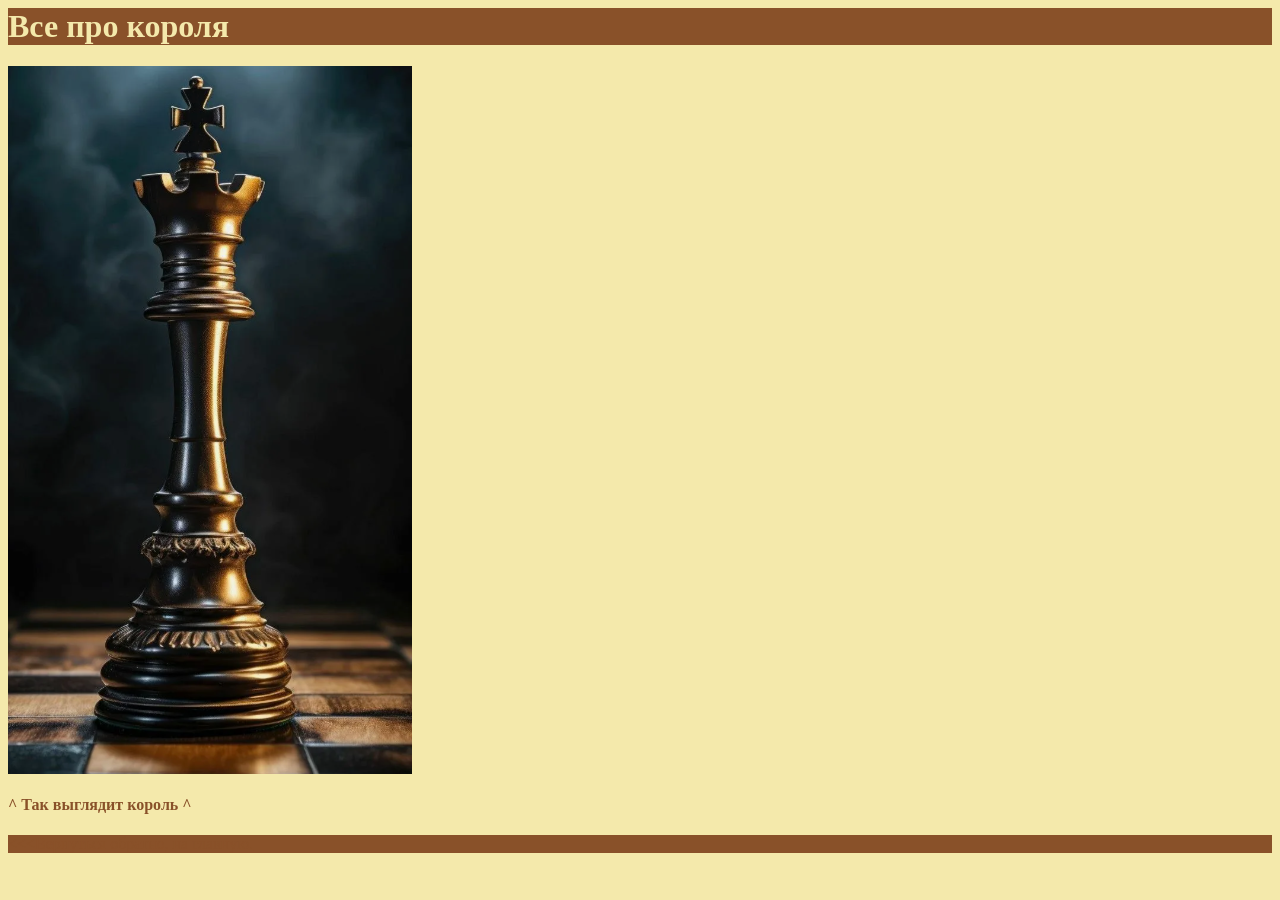
==== korol/index.html @ e44534ae "Update index.html" ====
<html>
  <head><link rel="stylesheet" href="../stil.css">
    <meta charset="utf-8">
    <link rel="icon" type="image/png" href="король.png">
        <title>Подсайт про короля</title>
    <!-- Yandex.Metrika counter -->
<script type="text/javascript">
    (function(m,e,t,r,i,k,a){
        m[i]=m[i]||function(){(m[i].a=m[i].a||[]).push(arguments)};
        m[i].l=1*new Date();
        for (var j = 0; j < document.scripts.length; j++) {if (document.scripts[j].src === r) { return; }}
        k=e.createElement(t),a=e.getElementsByTagName(t)[0],k.async=1,k.src=r,a.parentNode.insertBefore(k,a)
    })(window, document,'script','https://mc.yandex.ru/metrika/tag.js?id=114058433', 'ym');

    ym(114058433, 'init', {ssr:true, webvisor:true, clickmap:true, ecommerce:"dataБLayer", referrer: document.referrer, url: location.href, accurateTrackBounce:true, trackLinks:true});
</script>
<noscript><div><img src="https://mc.yandex.ru/watch/114058433" style="position:absolute; left:-9999px;" alt="" /></div></noscript>
<!-- /Yandex.Metrika counter -->
  </head>
    <body>
      <header><h1>Все про короля</h1></header>
      <main>
        <img src="король.png" ALT="Король">
        <h4>^ Так выглядит король ^</h4>
              </main>
      
      <footer><a href="../index.html" id="ssilka"><<<Вернуться обратно, на главную.</footer>
    </body>
</html>
---- stil.css ----
#doska_foto{width: 70%}
header{background-color: #895129;}
body{background-color: #f4e9ab;}
main{background-color: #f4e9ab;}
footer{background-color: #895129;}
h1{color: #f4e9ab;}
h2{color: #895129;}
h3{color: #895129;}
h4{color: #895129;}
h5{color: #895129;}
a{color: #895129;}
p{color: #895129;}
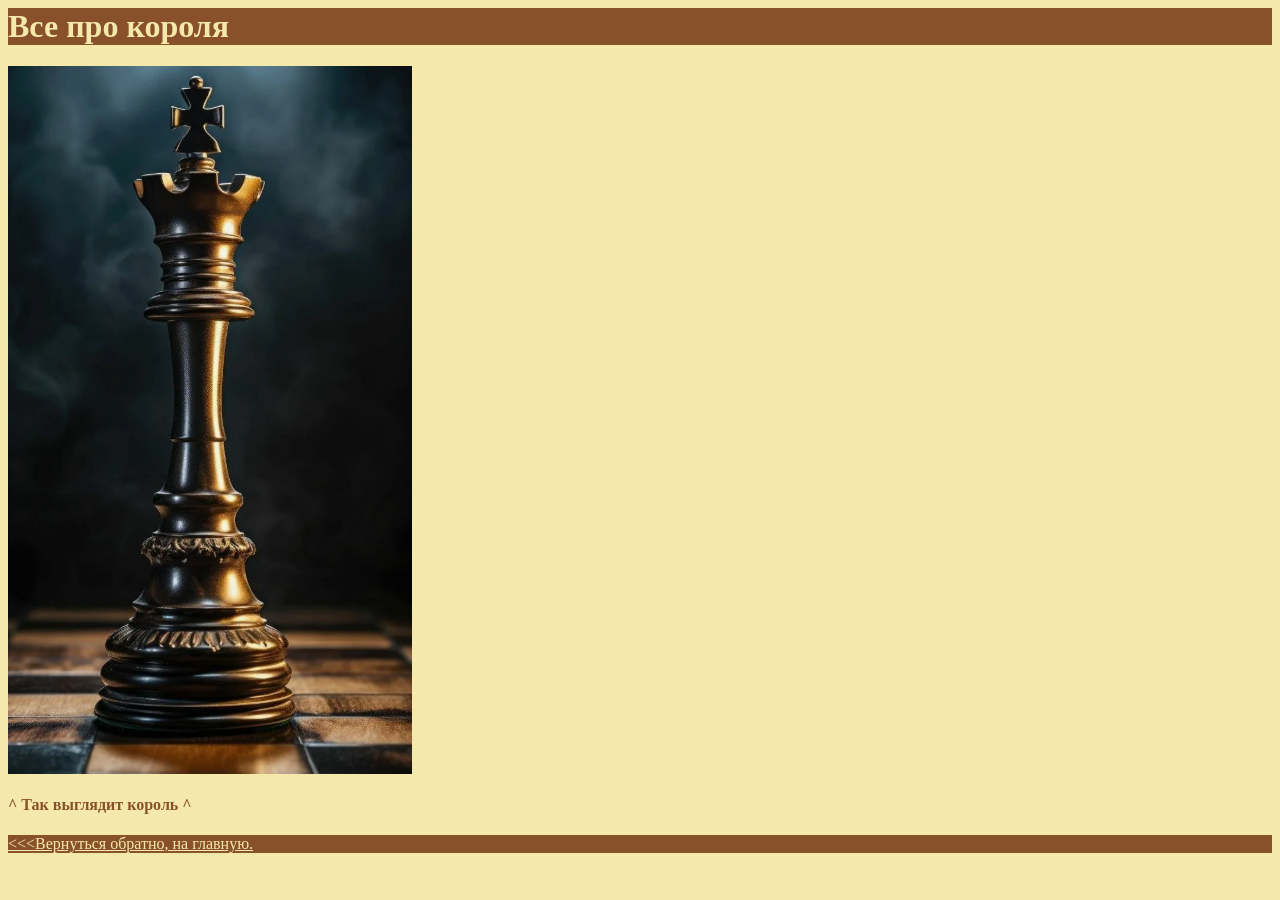
==== commit c1f85f3f: "Update index.html" ====
--- a/korol/index.html
+++ b/korol/index.html
@@ -3,6 +3,9 @@
     <meta charset="utf-8">
     <link rel="icon" type="image/png" href="король.png">
         <title>Подсайт про короля</title>
+    <style>
+  #ssilka{color:#f4e9ab;}
+</style>
     <!-- Yandex.Metrika counter -->
 <script type="text/javascript">
     (function(m,e,t,r,i,k,a){
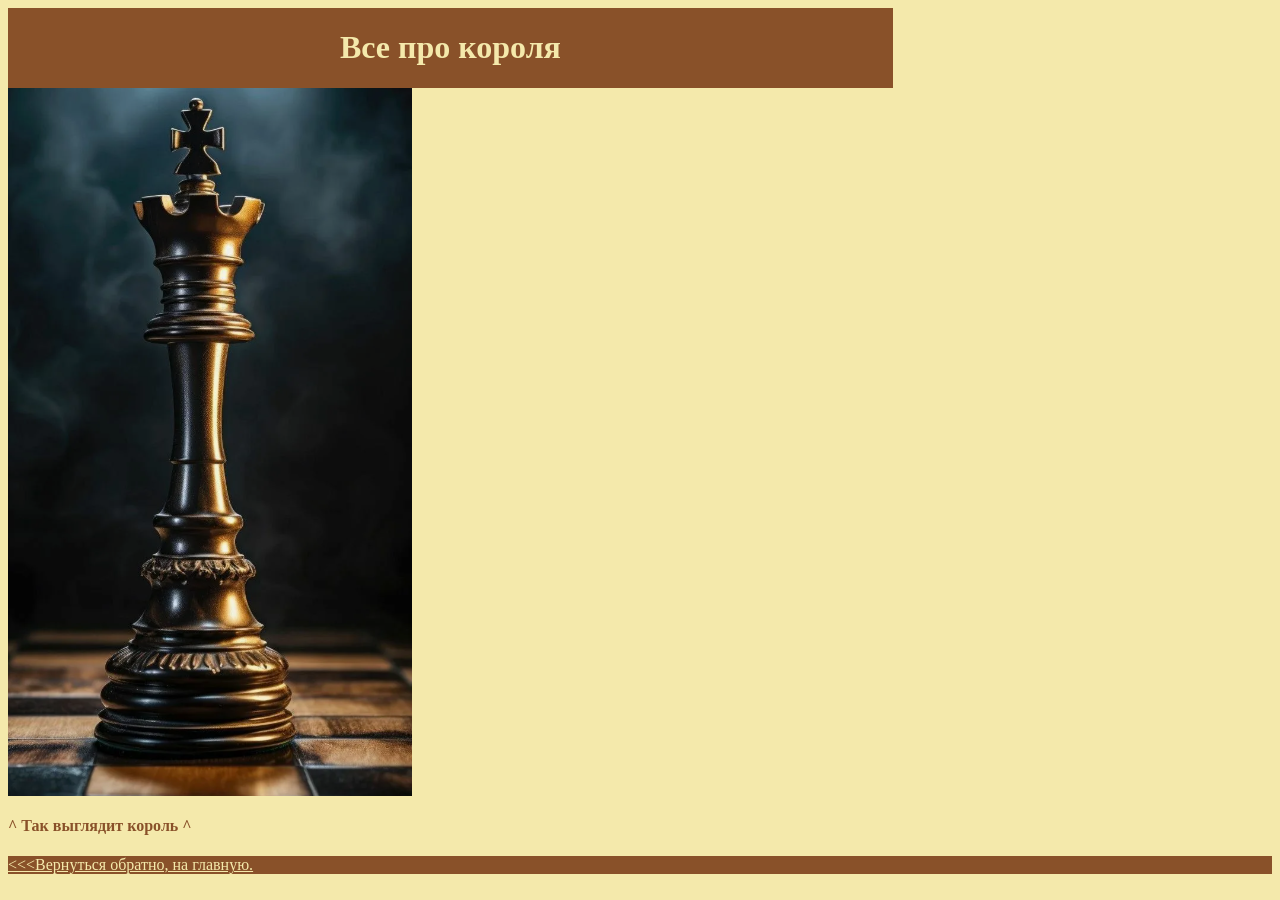
==== commit 93c8b6c1: "Update index.html" ====
--- a/korol/index.html
+++ b/korol/index.html
@@ -21,7 +21,7 @@
 <!-- /Yandex.Metrika counter -->
   </head>
     <body>
-      <header><h1>Все про короля</h1></header>
+      <header><h1 class="zagolovok_sredniy">Все про короля</h1></header>
       <main>
         <img src="король.png" ALT="Король">
         <h4>^ Так выглядит король ^</h4>
--- a/stil.css
+++ b/stil.css
@@ -1,12 +1,23 @@
 #doska_foto{width: 70%}
-header{background-color: #895129;}
+.zagolovok_sredniy{ text-align: center;}
+header{background-color: #895129;
+       width: 70%;
+     display: flex;
+       justify-content: center;
+      }
 body{background-color: #f4e9ab;}
 main{background-color: #f4e9ab;}
 footer{background-color: #895129;}
-h1{color: #f4e9ab;}
-h2{color: #895129;}
-h3{color: #895129;}
-h4{color: #895129;}
-h5{color: #895129;}
+h1{color: #f4e9ab;
+   
+  }
+h2{color: #895129;
+ }
+h3{color: #895129;
+  }
+h4{color: #895129;
+  }
+h5{color: #895129;
+  }
 a{color: #895129;}
 p{color: #895129;}
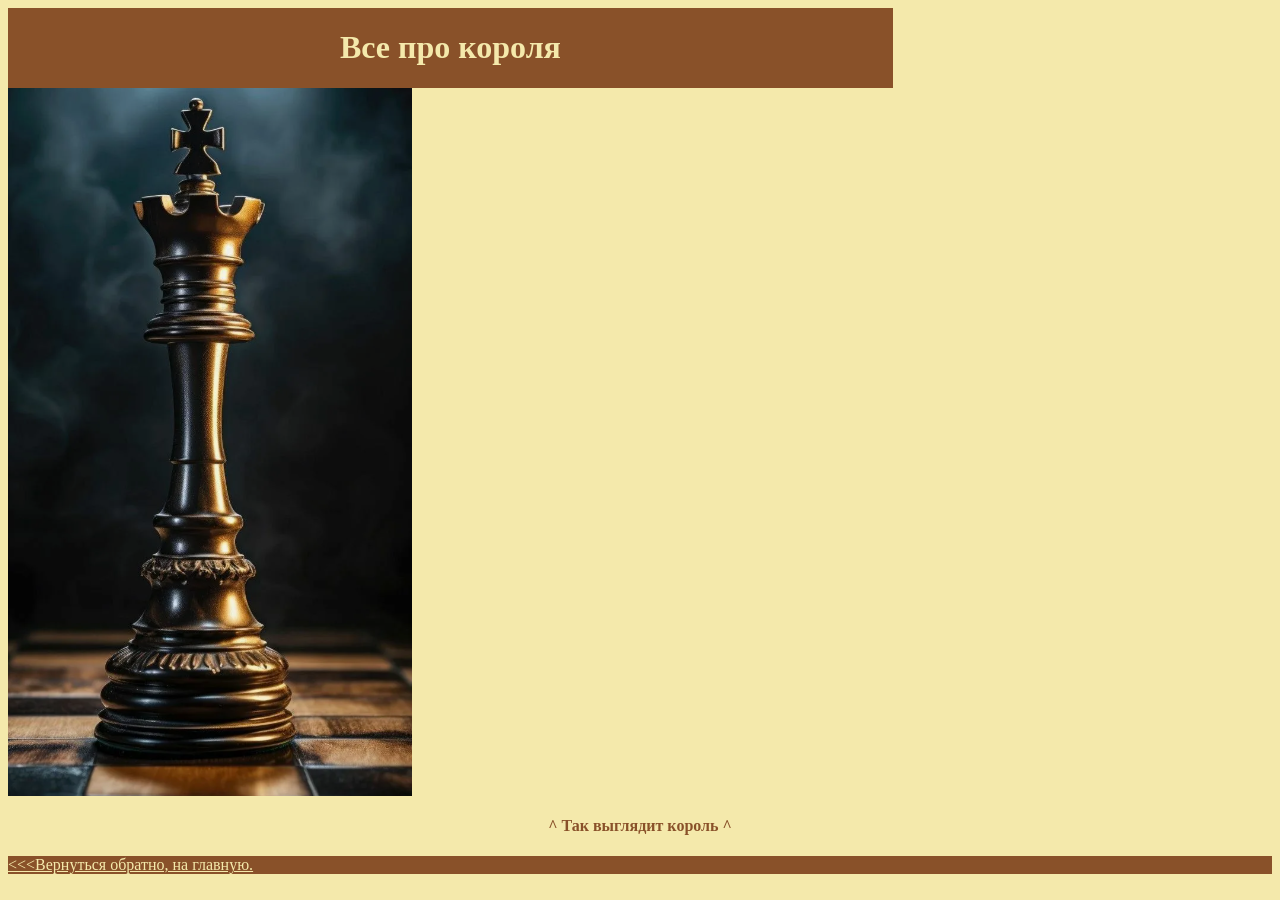
==== commit 7ff76b4b: "Update index.html" ====
--- a/korol/index.html
+++ b/korol/index.html
@@ -24,7 +24,7 @@
       <header><h1 class="zagolovok_sredniy">Все про короля</h1></header>
       <main>
         <img src="король.png" ALT="Король">
-        <h4>^ Так выглядит король ^</h4>
+        <h4 class="zagolovok_sredniy">^ Так выглядит король ^</h4>
               </main>
       
       <footer><a href="../index.html" id="ssilka"><<<Вернуться обратно, на главную.</footer>
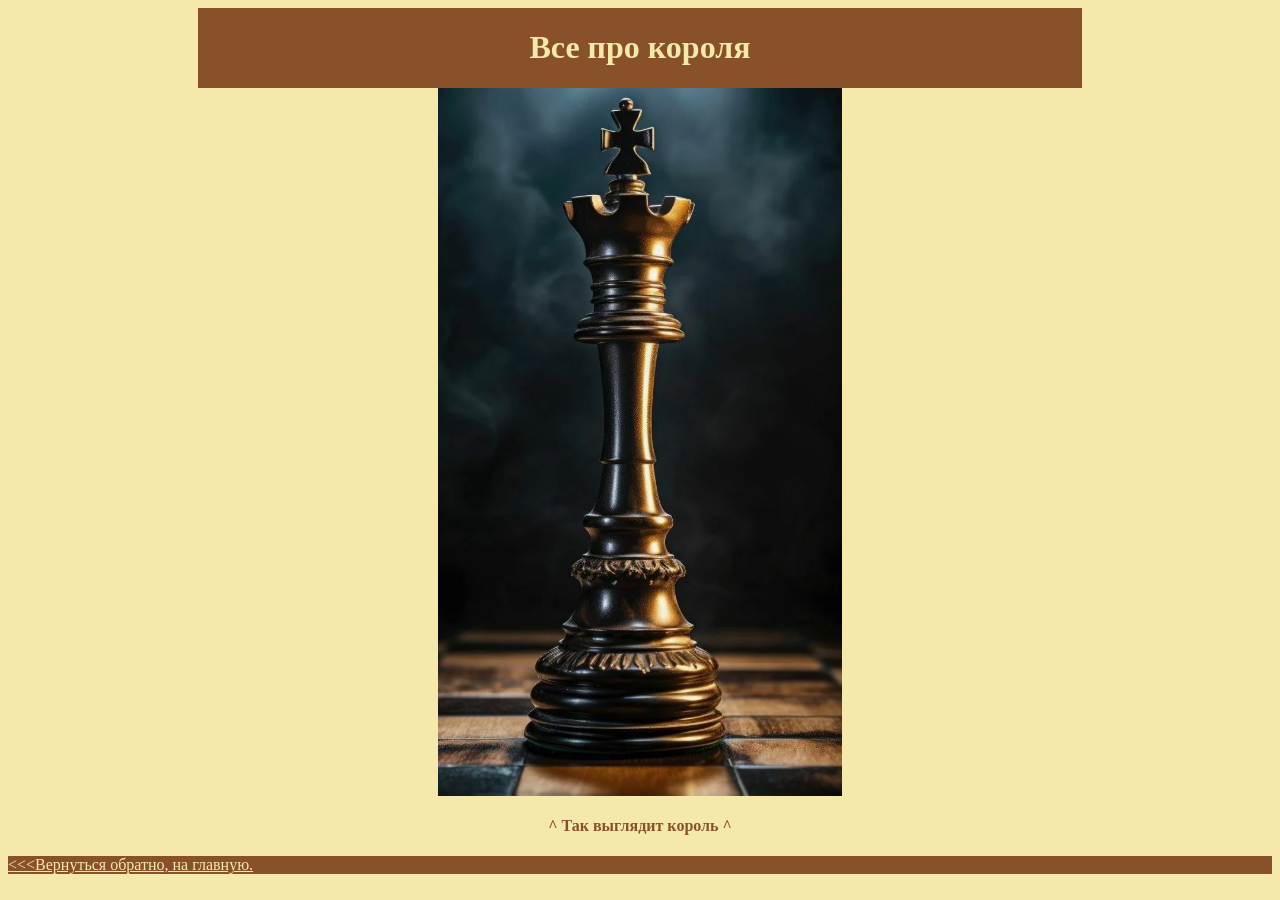
==== commit 14fc066e: "Update index.html" ====
--- a/korol/index.html
+++ b/korol/index.html
@@ -1,3 +1,4 @@
+    <!DOCTYPE HTML>
 <html>
   <head><link rel="stylesheet" href="../stil.css">
     <meta charset="utf-8">
--- a/stil.css
+++ b/stil.css
@@ -4,12 +4,16 @@
        width: 70%;
      display: flex;
        justify-content: center;
+     margin:0 auto;  
       }
 body{background-color: #f4e9ab;}
-main{background-color: #f4e9ab;}
+img   {display:block;
+      margin:0 auto;}
+main{background-color: #f4e9ab;
+     width: 78%;
+   margin:0 auto; }
 footer{background-color: #895129;}
 h1{color: #f4e9ab;
-   
   }
 h2{color: #895129;
  }
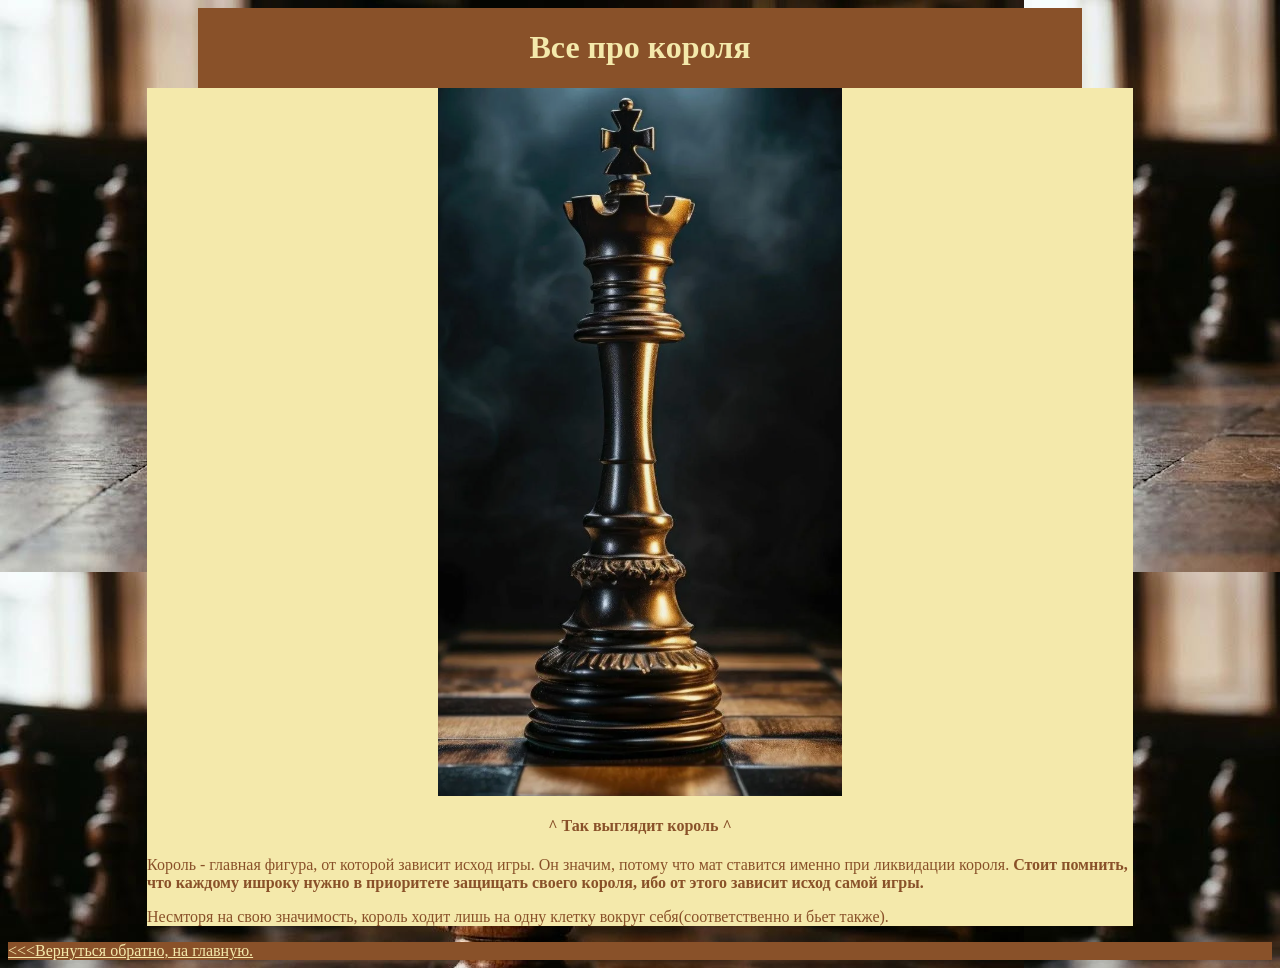
==== commit 2fe6126d: "Update index.html" ====
--- a/korol/index.html
+++ b/korol/index.html
@@ -26,6 +26,9 @@
       <main>
         <img src="король.png" ALT="Король">
         <h4 class="zagolovok_sredniy">^ Так выглядит король ^</h4>
+          <p>Король - главная фигура, от которой зависит исход игры. Он значим, потому что мат ставится именно при ликвидации короля. <strong>Стоит помнить, 
+        что каждому ишроку нужно в приоритете защищать своего короля, ибо от этого зависит исход самой игры.</strong></p>
+          <p>Несмторя на свою значимость, король ходит лишь на одну клетку вокруг себя(соответственно и бьет также). </p>
               </main>
       
       <footer><a href="../index.html" id="ssilka"><<<Вернуться обратно, на главную.</footer>
--- a/stil.css
+++ b/stil.css
@@ -6,7 +6,7 @@
        justify-content: center;
      margin:0 auto;  
       }
-body{background-color: #f4e9ab;}
+body{background-image:url(fon.jpg);}
 img   {display:block;
       margin:0 auto;}
 main{background-color: #f4e9ab;
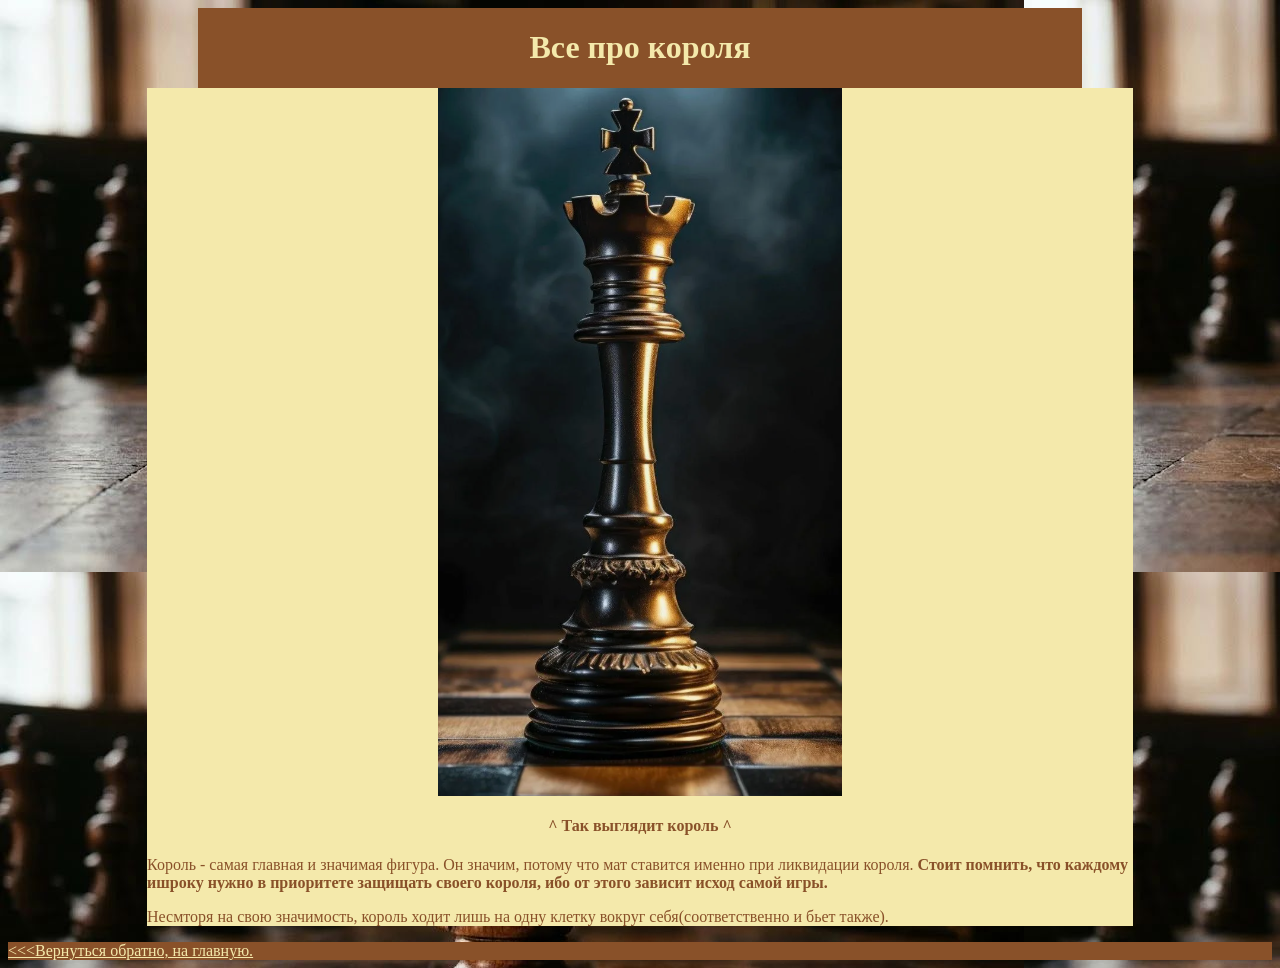
==== commit 8ed70e67: "Update index.html" ====
--- a/korol/index.html
+++ b/korol/index.html
@@ -26,7 +26,7 @@
       <main>
         <img src="король.png" ALT="Король">
         <h4 class="zagolovok_sredniy">^ Так выглядит король ^</h4>
-          <p>Король - главная фигура, от которой зависит исход игры. Он значим, потому что мат ставится именно при ликвидации короля. <strong>Стоит помнить, 
+          <p>Король - самая главная и значимая фигура. Он значим, потому что мат ставится именно при ликвидации короля. <strong>Стоит помнить, 
         что каждому ишроку нужно в приоритете защищать своего короля, ибо от этого зависит исход самой игры.</strong></p>
           <p>Несмторя на свою значимость, король ходит лишь на одну клетку вокруг себя(соответственно и бьет также). </p>
               </main>
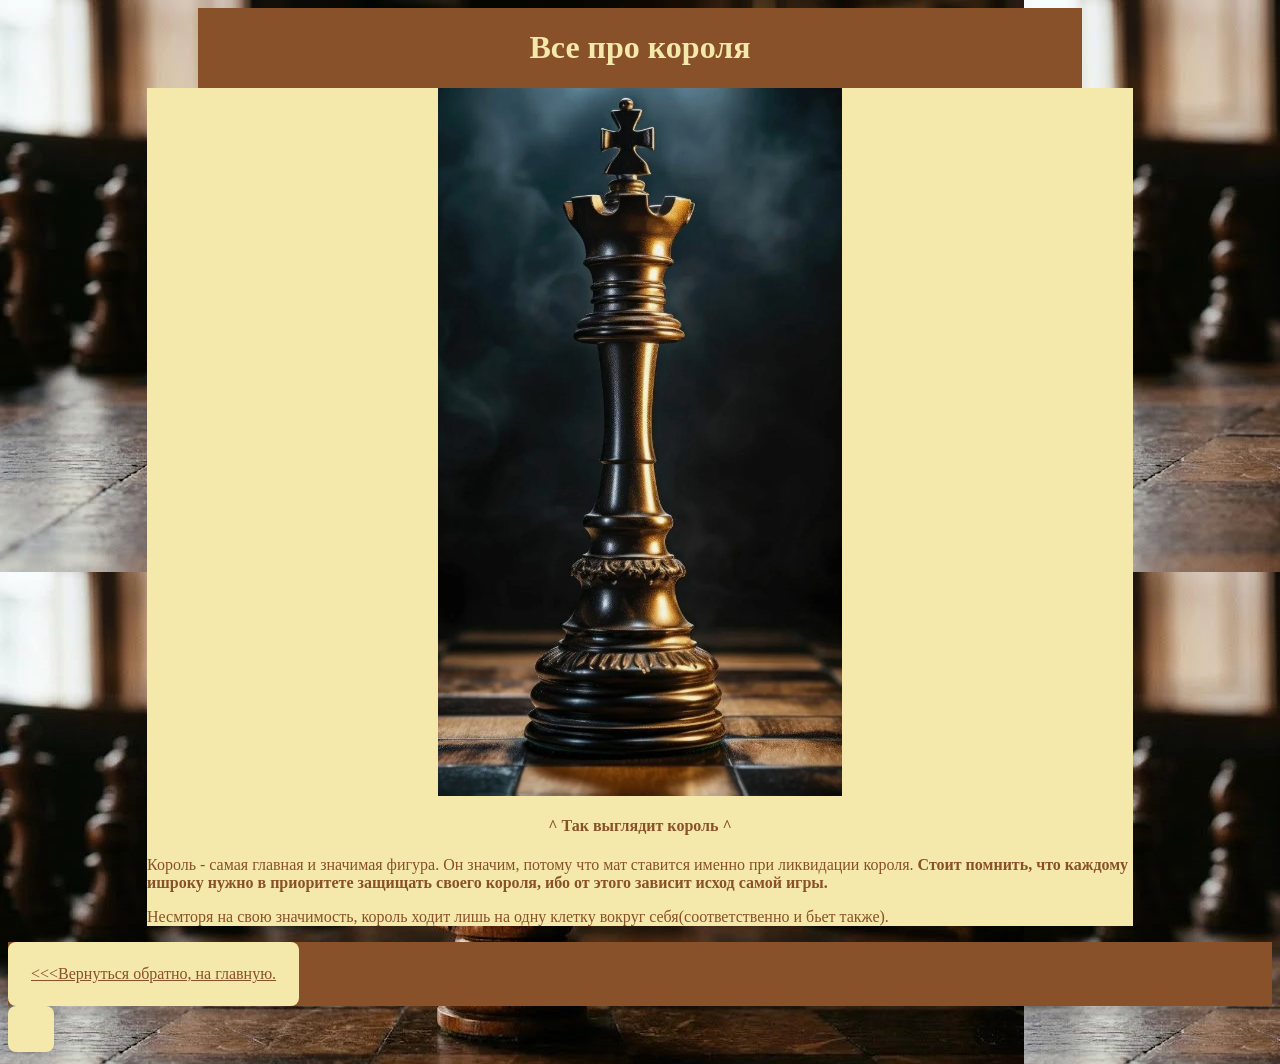
==== commit b5183ae1: "Update index.html" ====
--- a/korol/index.html
+++ b/korol/index.html
@@ -5,7 +5,7 @@
     <link rel="icon" type="image/png" href="король.png">
         <title>Подсайт про короля</title>
     <style>
-  #ssilka{color:#f4e9ab;}
+ 
 </style>
     <!-- Yandex.Metrika counter -->
 <script type="text/javascript">
--- a/stil.css
+++ b/stil.css
@@ -1,10 +1,19 @@
-#doska_foto{width: 70%}
+.foto70{width: 70%}
 .zagolovok_sredniy{ text-align: center;}
+#ssilka{display: inline-block;
+    color:#895129;
+         padding: 23px;
+ background-color:#f4e9ab;
+         border-radius: 8px;
+         text-decoranion: none;}
+
 header{background-color: #895129;
        width: 70%;
      display: flex;
        justify-content: center;
      margin:0 auto;  
+       position: sticky;
+       top: 0;
       }
 body{background-image:url(fon.jpg);}
 img   {display:block;
@@ -23,5 +32,114 @@
   }
 h5{color: #895129;
   }
-a{color: #895129;}
+a{color: #895129;
+ }
 p{color: #895129;}
+
+
+
+
+
+
+
+
+
+
+
+/* Стили для доски с Рокировкой!!! */
+.chess-widget {
+display: flex;
+flex-direction: column;
+align-items: center;
+margin: 25px auto;
+}
+
+#turn-status {
+font-size: 18px;
+font-weight: bold;
+margin-bottom: 12px;
+padding: 10px 18px;
+background-color: #895129;
+color: #f4e9ab;
+border-radius: 8px;
+text-align: center;
+max-width: 440px;
+}
+
+#chessboard {
+display: grid;
+grid-template-columns: repeat(8, 55px);
+grid-template-rows: repeat(8, 55px);
+border: 6px solid #5a351a;
+border-radius: 4px;
+box-shadow: 0 8px 20px rgba(0, 0, 0, 0.5);
+user-select: none;
+}
+
+.square {
+width: 55px;
+height: 55px;
+display: flex;
+justify-content: center;
+align-items: center;
+font-size: 40px;
+cursor: pointer;
+position: relative;
+}
+
+.square.light { background-color: #f4e9ab; }
+.square.dark { background-color: #895129; }
+
+.square.selected {
+background-color: #76b852;
+box-shadow: inset 0 0 10px rgba(0, 0, 0, 0.4);
+}
+
+.square.castling-hint::after {
+content: '';
+width: 18px;
+height: 18px;
+background-color: rgba(46, 204, 113, 0.85);
+border: 2px solid #ffffff;
+border-radius: 50%;
+position: absolute;
+}
+
+.white-piece {
+color: #ffffff;
+text-shadow: 0 2px 4px rgba(0, 0, 0, 0.8), 0 0 2px #000;
+}
+
+.black-piece {
+color: #1a1a1a;
+text-shadow: 0 1px 2px rgba(255, 255, 255, 0.4);
+}
+
+#reset-board-btn {
+margin-top: 15px;
+background-color: #895129;
+color: #f4e9ab;
+border: 2px solid #f4e9ab;
+padding: 10px 20px;
+font-size: 16px;
+font-weight: bold;
+border-radius: 8px;
+cursor: pointer;
+}
+
+#reset-board-btn:hover {
+background-color: #6a3e1f;
+color: white;
+}
+
+@media (max-width: 480px) {
+#chessboard {
+grid-template-columns: repeat(8, 40px);
+grid-template-rows: repeat(8, 40px);
+}
+.square {
+width: 40px;
+height: 40px;
+font-size: 28px;
+}
+}
